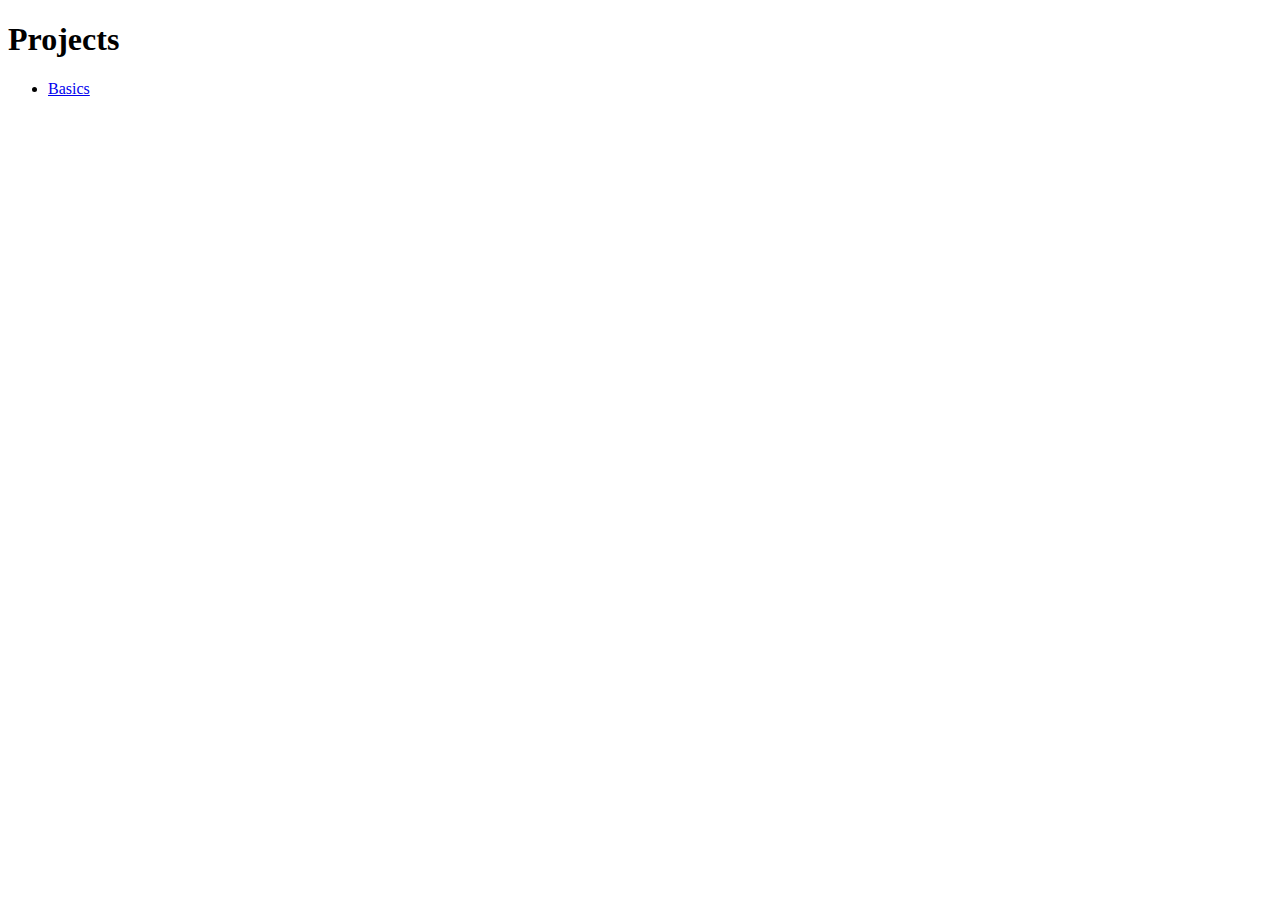
==== docs/index.html @ 699bc6a1 "first commit" ====
<!doctype html>
<html lang='en'>

<head>
    <title>Projects</title>
    <link href=data:, rel=icon>
</head>

<body>
    <h1>Projects</h1>
    <ul>
        <li><a href='projects/basics'>Basics</a>
    </ul>
</body>

</html>
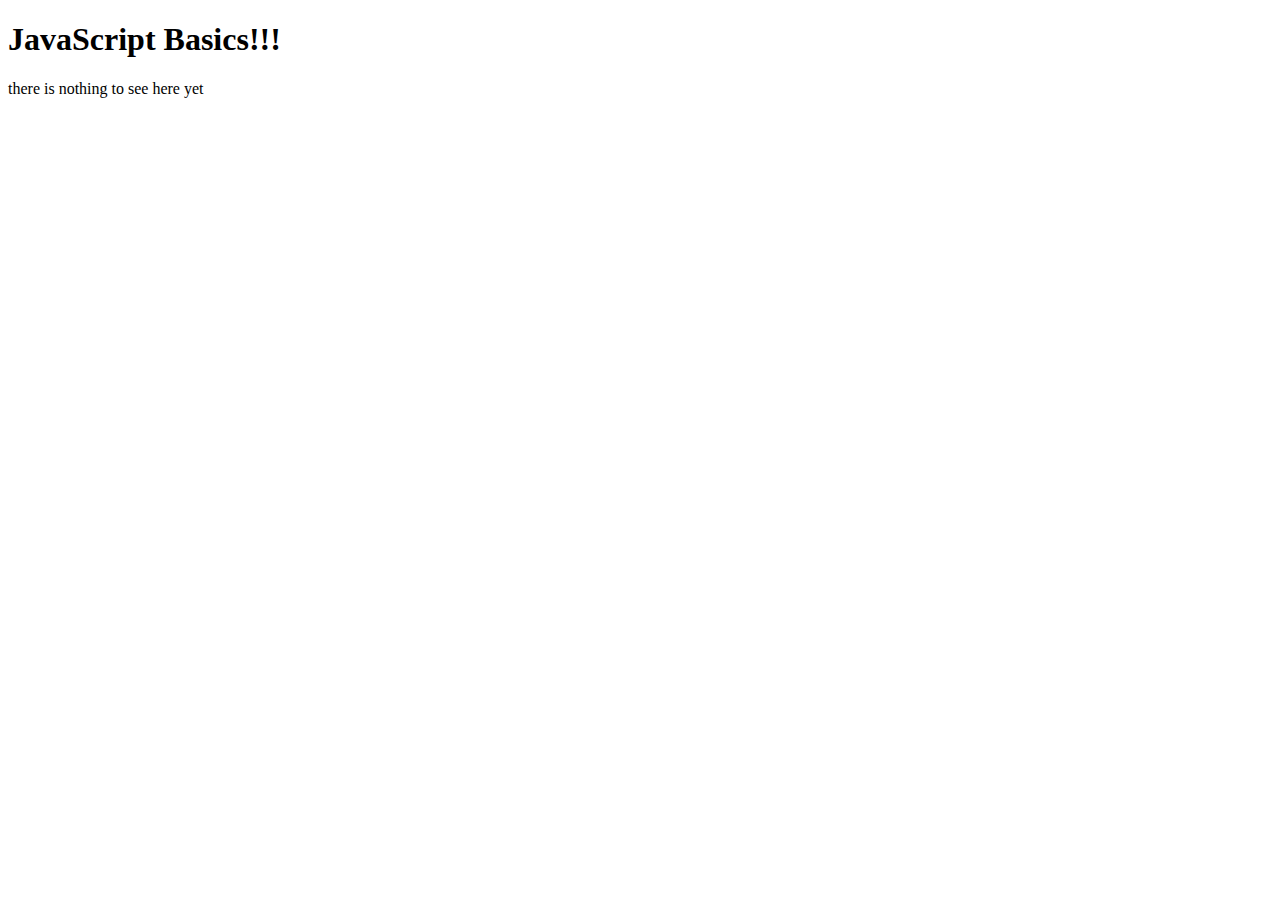
==== commit 51f406c5: "adding OR folder" ====
--- a/docs/index.html
+++ b/docs/index.html
@@ -2,15 +2,16 @@
 <html lang='en'>
 
 <head>
-    <title>Projects</title>
+    <title>JavaScript Basics!</title>
     <link href=data:, rel=icon>
+    <script src='app.js' defer></script>
 </head>
 
 <body>
-    <h1>Projects</h1>
-    <ul>
-        <li><a href='projects/basics'>Basics</a>
-    </ul>
+    <h1>JavaScript Basics!!!</h1>
+    <p>
+        there is nothing to see here yet
+    </p>
 </body>
 
 </html>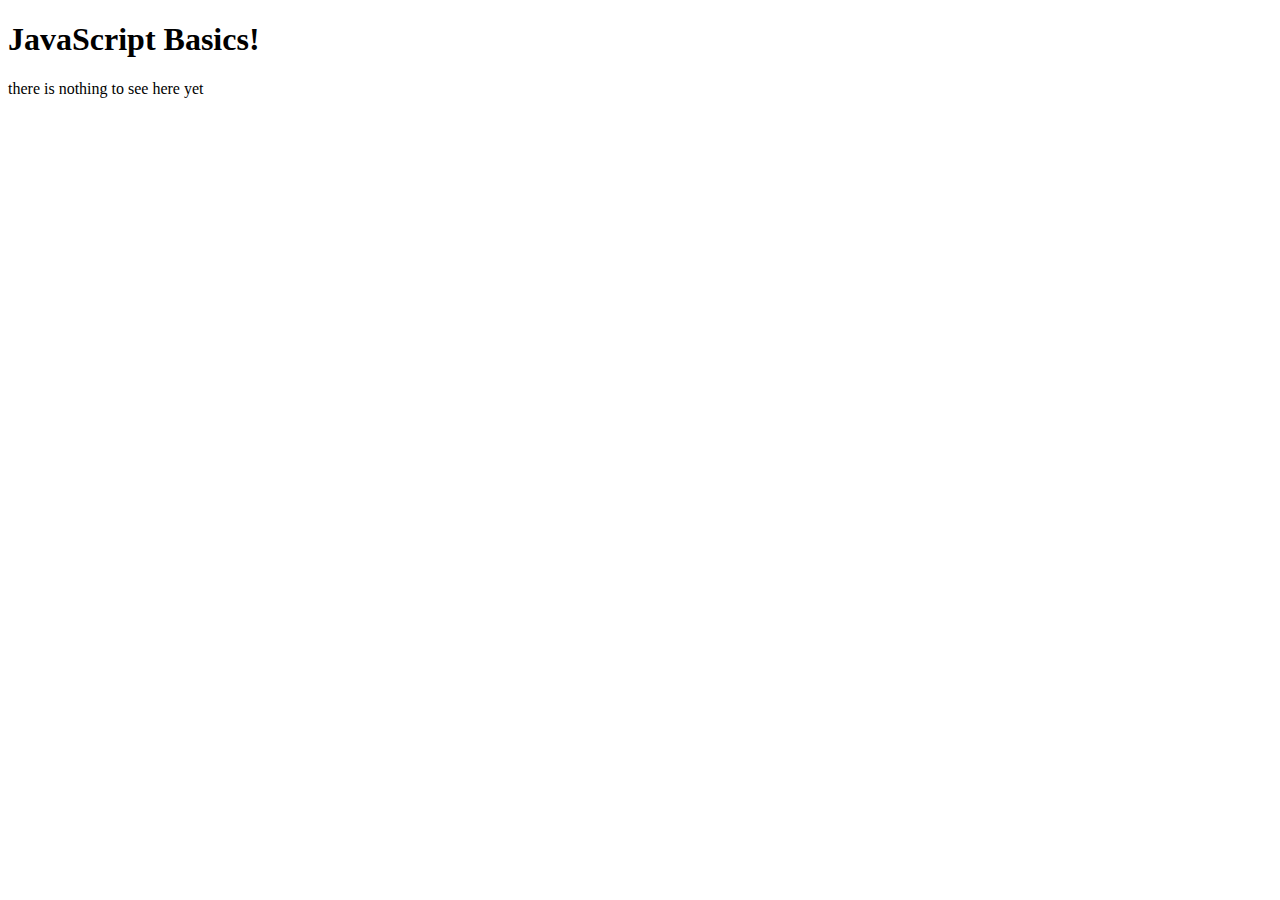
==== commit 8ec0272f: "added math response" ====
--- a/docs/index.html
+++ b/docs/index.html
@@ -2,13 +2,13 @@
 <html lang='en'>
 
 <head>
-    <title>JavaScript Basics!</title>
+    <title>JavaScript Basics</title>
     <link href=data:, rel=icon>
-    <script src='app.js' defer></script>
+    <script src='math-response-time.js' defer></script>
 </head>
 
 <body>
-    <h1>JavaScript Basics!!!</h1>
+    <h1>JavaScript Basics!</h1>
     <p>
         there is nothing to see here yet
     </p>
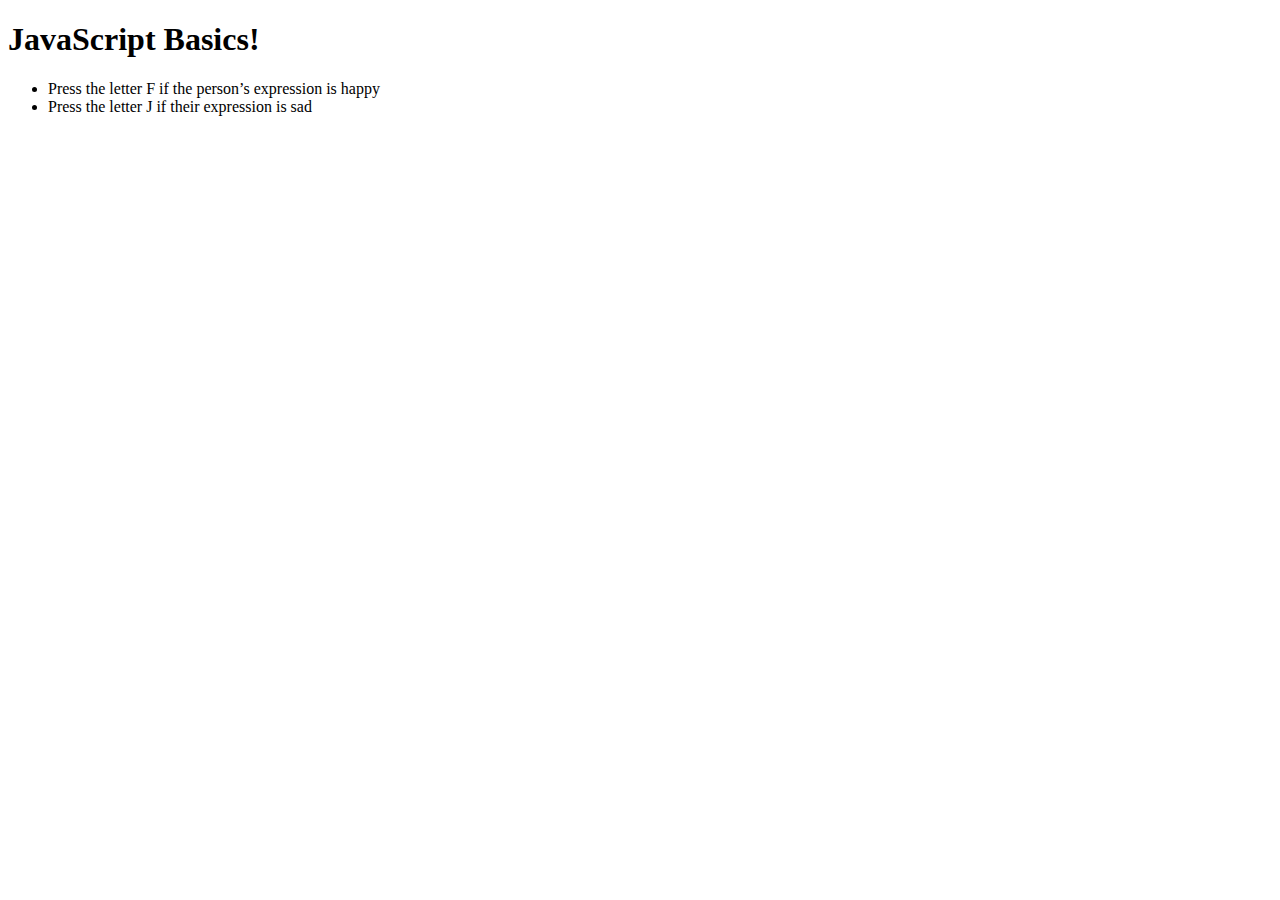
==== commit 0ecaee35: "final question and week2.md" ====
--- a/docs/index.html
+++ b/docs/index.html
@@ -4,13 +4,17 @@
 <head>
     <title>JavaScript Basics</title>
     <link href=data:, rel=icon>
-    <script src='math-response-time.js' defer></script>
+    <script src='' defer></script>
 </head>
 
 <body>
     <h1>JavaScript Basics!</h1>
+    <ul>
+        <li>Press the letter F if the person’s expression is happy</li>
+        <li>Press the letter J if their expression is sad</li>
+    </ul>
     <p>
-        there is nothing to see here yet
+
     </p>
 </body>
 
